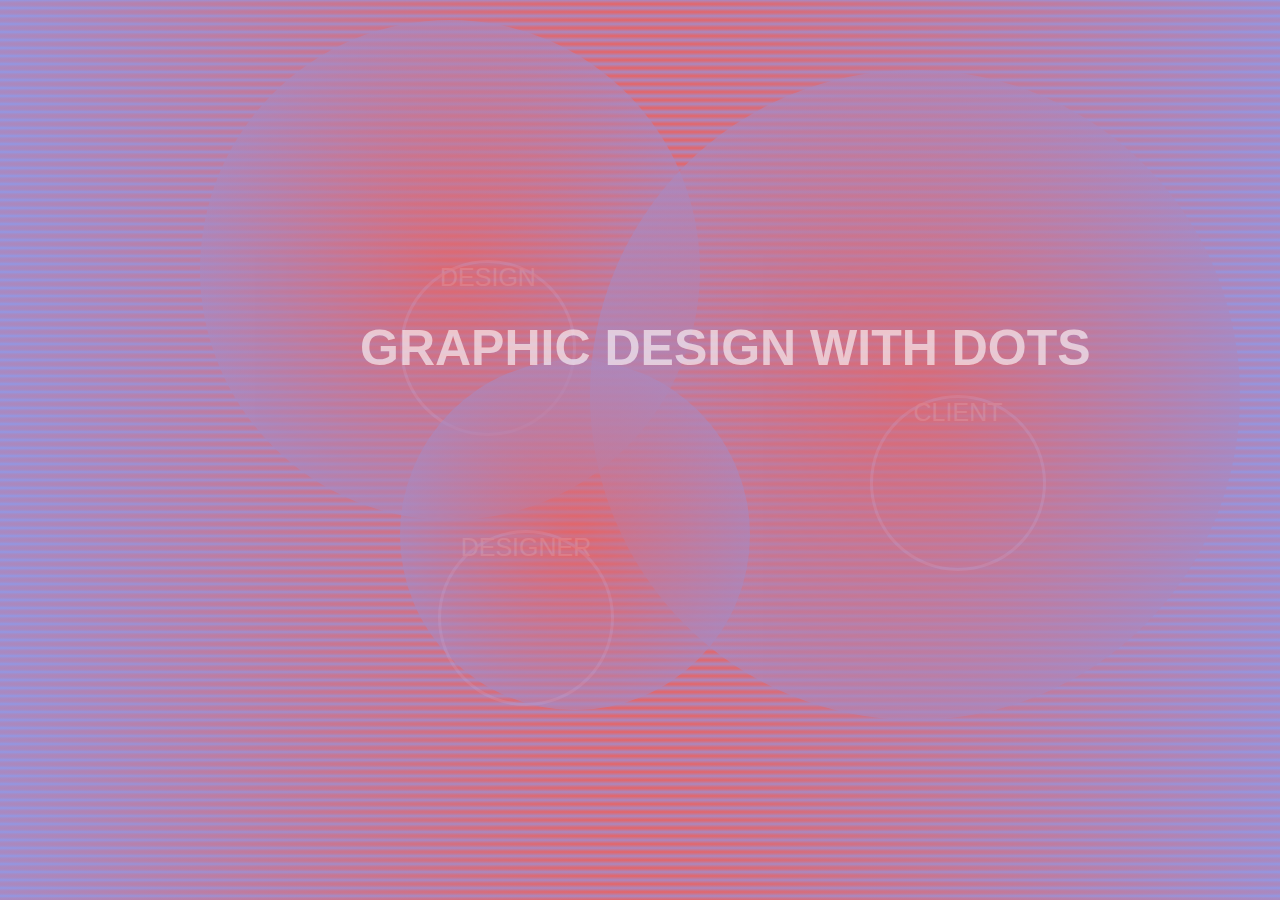
==== index.html @ 8d878690 "chnages" ====
<!DOCTYPE html>
<html>
  <head>
    <meta charset="utf-8">
    <meta name="viewport" content="width=device-width">
    <title>Graphic Design with Dots</title>
    <link href="style.css" rel="stylesheet" type="text/css" />

<style>
    .url {cursor: url(cursor.png),auto;}
</style>




  <link href="https://fonts.googleapis.com/css2?family=Roboto+Mono&display=swap" rel="stylesheet">
  
  </head>
  <body>


    
    <h1> GRAPHIC DESIGN WITH DOTS </h1>

   

<div>

<a href="design.html">
<div class="circle" id="design">  <p>DESIGN</p></div>
</a>



<a href="client.html">
<div class="circle-2" id="client"><p>CLIENT</p></div>
</a>

<a href="designer.html">
<div class="circle-3" id="designer"><p>DESIGNER</p></div>
</a>

 </div>


 




</body>


</html>
---- style.css ----
body{
	background:radial-gradient(#e66465, #9198e5);
}

.custom {
  cursor: url(cursor.png), auto;
}

#container {
display:grid;
grid-template-columns:1fr 1fr 1fr 1fr 1fr;
padding-left:50px;
padding-right:50px;
padding-bottom:50px;
grid-row-gap:100px;


}

h1{
	font-family: 'Roboto', sans-serif;
  font-weight: 800;
	font-size: 50px;
	color: white;
	text-align: center;
	position:absolute;
	top:285px;
	left:360px;
	opacity:0.6;
}
h2{
	font-family: 'Roboto', sans-serif;
	color: white;
  font-weight: 600;
	font-size: 25px;
	text-align: center;
	opacity:0.7;
	border: 3px solid black;
	border-radius: 50%;
  border-color:#dcd0ff; 
	
}
p{
	text-align: center;
  font-family: 'Roboto', sans-serif;
	color:white ;
	font-size: 25px;
	margin: 40px;
	opacity:0.7;
	border: 3px solid black;
	border-radius: 50%;
  border-color:#dcd0ff;
  width: 170px;
  height: 170px;

  }

 .p1{
	text-align: center;
  font-family: 'Roboto', sans-serif;
	color:white ;
	font-size: 25px;
	margin: 40px;
	opacity:0.7;
	border: 3px solid black;
	border-radius: 50%;
  border-color:#dcd0ff;
  width: 170px;
  height: 170px;
  position:absolute;





	

}
img{
	width: 250px;
	display: inline;
	margin: auto;
	clip-path: circle(25%);
	
}


.circle {
  display: block;
  height: 500px;
  width: 500px;
  background-color: #9999ff;
  border-radius: 50%;
  opacity:0.6;
  background: radial-gradient(#e66465, #9198e5);
  top:20px;
  bottom:0;
  left:200px;
  right:0px;
  position:absolute;
  z-index:-1;
}


.circle-2 {
  height: 650px;
  width: 650px;
  background-color: #9999ff;
  border-radius: 50%;
  transform-origin: center;
  opacity:0.6;
  background: radial-gradient(#e66465, #9198e5);
  top:70px;
  bottom:0;
  left:590px;
  right:300px;
  position:absolute;
  z-index:-1;
}


.circle-3 {
  height: 350px;
  width: 350px;
  background-color: #9999ff;
  border-radius: 50%;
  transform-origin: center;
  opacity:0.6;
  background: radial-gradient(#e66465, #9198e5);
  top:360px;
  bottom:0;
  left:400px;
  right:300px;
  position:absolute;
  z-index:-1;
}



.circle:hover {
  opacity: 1;
}

.circle-2:hover {
  opacity: 1;
}

.circle-3:hover {
  opacity: 1;
}


.circle p {
position: absolute;
top:200px;
left:160px;
opacity:0.2;

}


.circle p: hover {
opacity:1;

}


.circle-2 p {
position: absolute;
top:285px;
left:240px;
opacity:0.2;

}


.circle p: hover {
opacity:1;

}


.circle-3 p {
position: absolute;
top:130px;
left:-2px;
right:0px;
opacity:0.2;

}


.circle p: hover {
opacity:1;

}
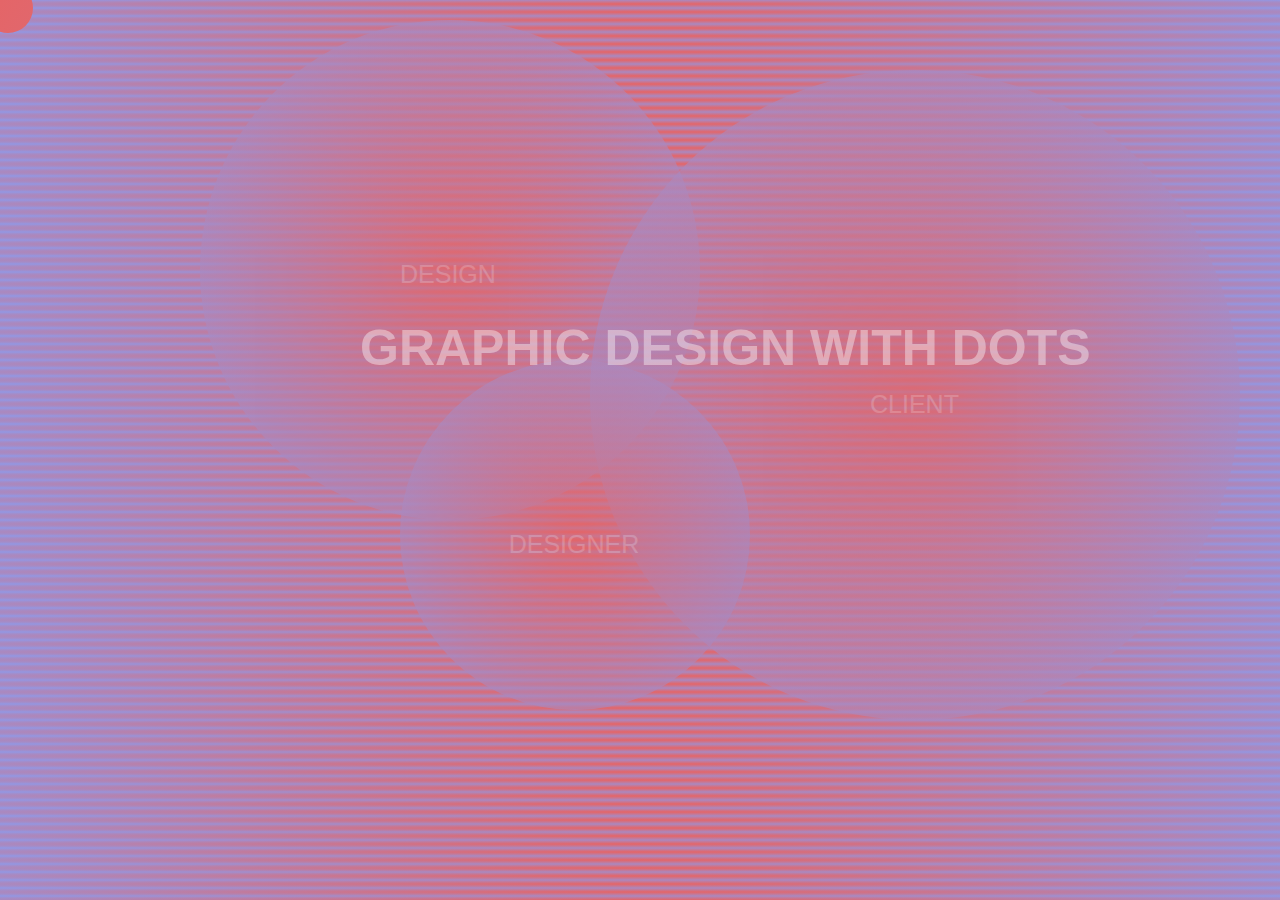
==== commit fa346c3f: "h" ====
--- a/index.html
+++ b/index.html
@@ -42,6 +42,79 @@
 
  </div>
 
+<script src="https://ajax.googleapis.com/ajax/libs/jquery/3.3.1/jquery.min.js"></script>
+    <div class="cursor cursor-blob"></div>
+  <style>
+  @media (hover: none) {
+          .cursor {
+              display: none !important;
+          }
+      }
+
+      * {
+          cursor: none;
+      }
+
+      .cursor {
+          z-index: 99999999999999 !important;
+          transform: translate(-50%, -50%);
+          mix-blend-mode:subtract ;
+      }
+
+      .cursor.cursor-blob {
+          --size: 28px;
+          transition: top 0.04s, left 0.04s, width .2s, height .2s;
+          transition-timing-function: ease-out;
+      }
+
+      .cursor.cursor-blob {
+          width: 50px;
+          height: 50px;
+          background: linear-gradient(120deg, #e66465, #9198e5);
+          background-size: 1600% 1600%;
+          position: absolute;
+          pointer-events: none;
+          animation: blobRadius 5s ease infinite, blobBackground 15s ease infinite;
+        border-radius:360px;
+      }
+
+
+      @keyframes blobBackground {
+          0%, 100% {
+              background-position: 0% 50%;
+          }
+
+          50% {
+              background-position: 100% 50%;
+          }
+      }
+
+      .cursor-blob.active {
+          width: 120px;
+          height: 120px;
+      }
+  </style>
+      <script>
+      $(window).mousemove(function(e) {
+          $(".cursor").css({
+              left: e.pageX,
+              top: e.pageY
+          })
+      });
+      $(window).mousemove(function(e) {
+          $("a")
+          .on("mouseenter", function() {
+              $('.cursor').addClass("active")
+          })
+      });
+      $(window).mousemove(function(e) {
+          $("a")
+          .on("mouseleave", function() {
+              $('.cursor').removeClass("active")
+          })
+      });
+      </script><script>Static.COOKIE_BANNER_CAPABLE = true;</script>
+  <script>(function(i,s,o,g,r,a,m){i['GoogleAnalyticsObject']=r;i[r]=i[r]||function(){(i[r].q=i[r].q||[]).push(arguments)},i[r].l=1*new Date();a=s.createElement(o),m=s.getElementsByTagName(o)[0];a.async=1;a.src=g;m.parentNode.insertBefore(a,m)})(window,document,'script','https://www.google-analytics.com/analytics.js','ga');ga('create', 'UA-139870842-1', 'auto');ga('send', 'pageview');</script>
 
  
 
--- a/style.css
+++ b/style.css
@@ -1,5 +1,6 @@
 body{
 	background:radial-gradient(#e66465, #9198e5);
+
 }
 
 .custom {
@@ -8,11 +9,12 @@
 
 #container {
 display:grid;
-grid-template-columns:1fr 1fr 1fr 1fr 1fr;
-padding-left:50px;
+grid-template-columns:1fr 1fr 1fr 1fr ;
+padding-top:250px;
+padding-left:120px;
 padding-right:50px;
 padding-bottom:50px;
-grid-row-gap:100px;
+grid-row-gap:150px;
 
 
 }
@@ -26,7 +28,7 @@
 	position:absolute;
 	top:285px;
 	left:360px;
-	opacity:0.6;
+	opacity:0.4;
 }
 h2{
 	font-family: 'Roboto', sans-serif;
@@ -38,6 +40,19 @@
 	border: 3px solid black;
 	border-radius: 50%;
   border-color:#dcd0ff; 
+}
+
+h3{
+	font-family: 'Roboto', sans-serif;
+	color: white;
+  font-weight: 600;
+	font-size: 10px;
+	text-align: center;
+	opacity:0.7;
+	border: 3px solid black;
+	background:radial-gradient(#e66465, #9198e5);
+	border-radius: 50%;
+  border-color:#dcd0ff; 
 	
 }
 p{
@@ -47,12 +62,7 @@
 	font-size: 25px;
 	margin: 40px;
 	opacity:0.7;
-	border: 3px solid black;
-	border-radius: 50%;
-  border-color:#dcd0ff;
-  width: 170px;
-  height: 170px;
-
+	
   }
 
  .p1{
@@ -61,19 +71,31 @@
 	color:white ;
 	font-size: 25px;
 	margin: 40px;
-	opacity:0.7;
-	border: 3px solid black;
+	opacity:0.4;
+	border: 0px solid black;
+	background:radial-gradient(#8a2be2, #9198e5);
 	border-radius: 50%;
   border-color:#dcd0ff;
-  width: 170px;
-  height: 170px;
-  position:absolute;
-
-
-
-
-
-	
+  width: 130px;
+  height: 130px;
+  position:absolute;	
+
+}
+
+ .p2{
+	text-align: center;
+  font-family: 'Roboto', sans-serif;
+	color:white ;
+	font-size: 25px;
+	margin: 40px;
+	opacity:0.4;
+	border: 0px solid black;
+	background:radial-gradient(#8a2be2, #9198e5);
+	border-radius: 50%;
+  border-color:#dcd0ff;
+  width: 130px;
+  height: 130px;
+  position:absolute;	
 
 }
 img{
@@ -81,6 +103,7 @@
 	display: inline;
 	margin: auto;
 	clip-path: circle(25%);
+	grid-row-gap:-80px;
 	
 }
 
@@ -136,6 +159,59 @@
 }
 
 
+.circle-4 {
+  height: 200px;
+  width: 200px;
+  background-color: #9999ff;
+  border-radius: 50%;
+  transform-origin: center;
+  opacity:0.6;
+  background: radial-gradient(#e66465, #9198e5);
+  top:10px;
+  bottom:0;
+  left:250px;
+  right:300px;
+  position:absolute;
+  position:fixed;
+
+}
+
+.circle-5 {
+  height: 200px;
+  width: 200px;
+  background-color: #9999ff;
+  border-radius: 50%;
+  transform-origin: center;
+  opacity:0.6;
+  background: radial-gradient(#e66465, #9198e5);
+  top:10px;
+  bottom:0;
+  left:600px;
+  right:300px;
+  position:absolute;
+  position:fixed;
+
+ 
+}
+
+.circle-6 {
+  height: 200px;
+  width: 200px;
+  background-color: #9999ff;
+  border-radius: 50%;
+  transform-origin: center;
+  opacity:0.6;
+  background: radial-gradient(#e66465, #9198e5);
+  top:10px;
+  bottom:0;
+  left:950px;
+  right:300px;
+  position:absolute;
+  position:fixed;
+
+}
+
+
 
 .circle:hover {
   opacity: 1;
@@ -149,33 +225,35 @@
   opacity: 1;
 }
 
+.circle-4:hover {
+  opacity: 1;
+}
+
+.circle-5:hover {
+  opacity: 1;
+}
+
+.circle-6:hover {
+  opacity: 1;
+}
 
 .circle p {
 position: absolute;
 top:200px;
 left:160px;
-opacity:0.2;
-
-}
-
-
-.circle p: hover {
-opacity:1;
+opacity:0.3;
 
 }
 
 
 .circle-2 p {
 position: absolute;
-top:285px;
+top:280px;
 left:240px;
-opacity:0.2;
-
-}
-
-
-.circle p: hover {
-opacity:1;
+opacity:0.3;
+
+
+
 
 }
 
@@ -185,9 +263,36 @@
 top:130px;
 left:-2px;
 right:0px;
-opacity:0.2;
-
-}
+opacity:0.3;
+
+}
+
+.circle-4 p {
+position: absolute;
+top:45px;
+left:15px;
+opacity:0.3;
+
+
+}
+
+.circle-5 p {
+position: absolute;
+top:45px;
+left:15px;
+opacity:0.3;
+
+}
+
+.circle-6 p {
+position: absolute;
+top:45px;
+left:0px;
+opacity:0.3;
+
+}
+
+
 
 
 .circle p: hover {
